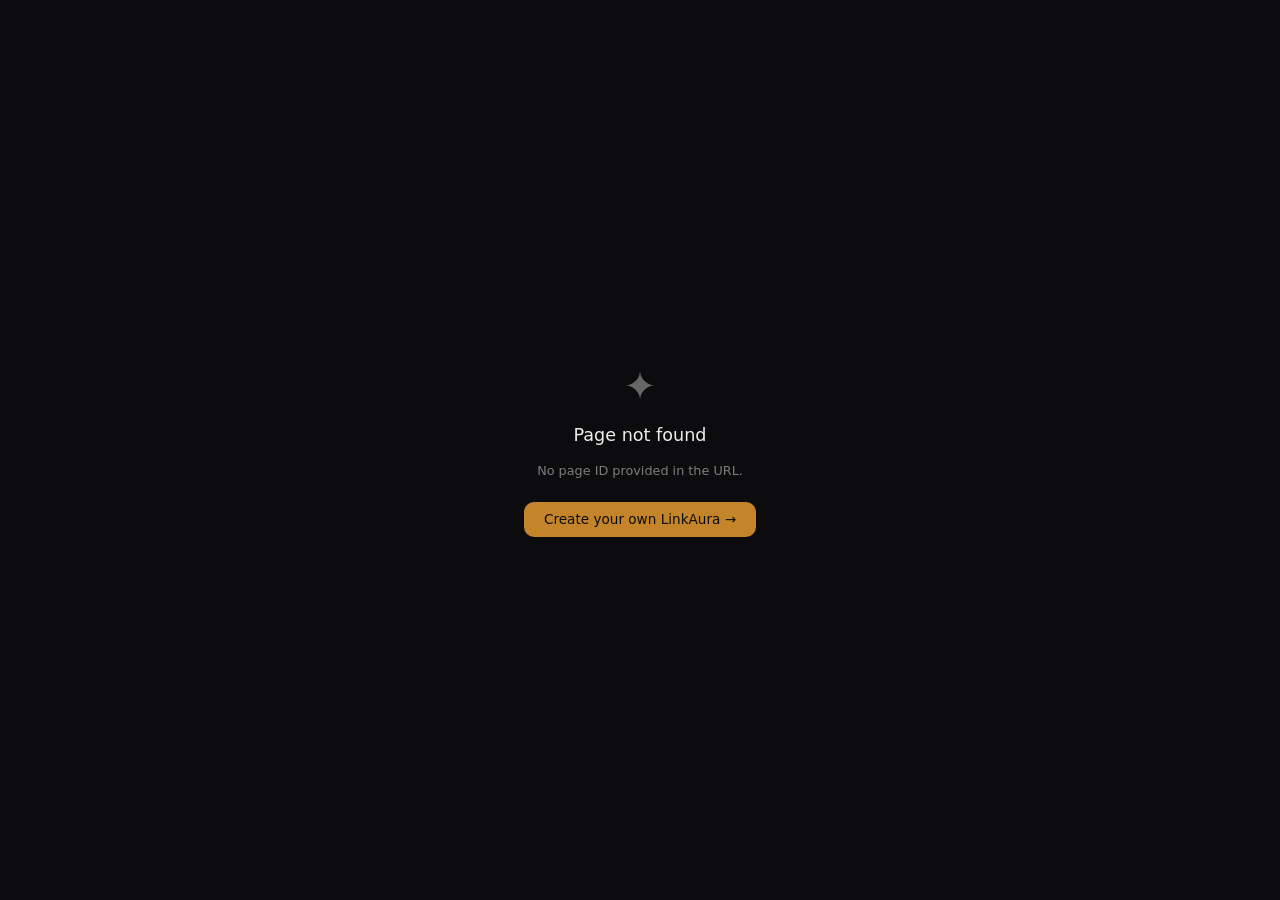
==== view.html @ 6908458f "connected with jsonbin.io" ====
<!DOCTYPE html>
<html lang="en">
<head>
  <meta charset="UTF-8" />
  <meta name="viewport" content="width=device-width, initial-scale=1.0" />
  <title>LinkAura — Loading…</title>
  <meta name="robots" content="noindex" />
  <style>
    /* ── Loading Screen ── */
    *, *::before, *::after { box-sizing: border-box; margin: 0; padding: 0; }

    body {
      background: #0c0c0e;
      color: #f0ede8;
      font-family: 'DM Sans', system-ui, sans-serif;
      min-height: 100dvh;
      display: flex;
      align-items: center;
      justify-content: center;
    }

    .loader {
      display: flex;
      flex-direction: column;
      align-items: center;
      gap: 1.25rem;
      animation: fadeIn 0.4s ease;
    }

    .loader-logo {
      font-family: Georgia, serif;
      font-size: 1.5rem;
      font-style: italic;
      color: #c4842a;
      letter-spacing: -0.01em;
    }

    .loader-logo span { font-style: normal; color: #f0ede8; }

    .spinner {
      width: 32px; height: 32px;
      border: 2px solid rgba(196,132,42,0.2);
      border-top-color: #c4842a;
      border-radius: 50%;
      animation: spin 0.7s linear infinite;
    }

    .loader-text {
      font-size: 0.8rem;
      color: rgba(240,237,232,0.4);
      letter-spacing: 0.06em;
    }

    .error-box {
      display: none;
      flex-direction: column;
      align-items: center;
      gap: 1rem;
      text-align: center;
      max-width: 380px;
      padding: 2rem;
    }

    .error-box.show { display: flex; }

    .error-icon {
      font-size: 2.5rem;
      opacity: 0.4;
    }

    .error-title {
      font-size: 1.1rem;
      font-weight: 500;
    }

    .error-msg {
      font-size: 0.8rem;
      color: rgba(240,237,232,0.5);
      line-height: 1.6;
    }

    .error-btn {
      display: inline-flex;
      align-items: center;
      gap: 0.4rem;
      background: #c4842a;
      color: #0c0c0e;
      border: none;
      border-radius: 10px;
      padding: 0.6rem 1.25rem;
      font-size: 0.85rem;
      font-weight: 500;
      cursor: pointer;
      text-decoration: none;
      margin-top: 0.25rem;
    }

    @keyframes spin { to { transform: rotate(360deg); } }
    @keyframes fadeIn { from { opacity: 0; } to { opacity: 1; } }
  </style>
</head>
<body>
  <div class="loader" id="loader">
    <div class="loader-logo"><span>Link</span>Aura</div>
    <div class="spinner"></div>
    <p class="loader-text">Loading your page…</p>
  </div>

  <div class="error-box" id="error-box">
    <div class="error-icon">✦</div>
    <h1 class="error-title">Page not found</h1>
    <p class="error-msg" id="error-msg">
      This LinkAura page could not be loaded. The link may be expired or invalid.
    </p>
    <a href="./index.html" class="error-btn">Create your own LinkAura →</a>
  </div>

  <div id="page-container" style="display:none;width:100%;min-height:100dvh;"></div>

  <script>
    (function () {
      // ── Parse ?id= from URL ──
      const params = new URLSearchParams(window.location.search);
      const binId  = params.get('id');

      if (!binId) {
        showError('No page ID provided in the URL.');
        return;
      }

      // ── Fetch from JSONbin ──
      fetch('https://api.jsonbin.io/v3/b/' + binId + '/latest', {
        headers: {
          // Public bins don't need an API key to read
          'X-Bin-Meta': 'false',
        }
      })
      .then(res => {
        if (!res.ok) throw new Error('HTTP ' + res.status);
        return res.json();
      })
      .then(data => {
        const html = data?.record?.html;
        if (!html) throw new Error('No HTML content in this bin.');

        // ── Render the page inside a seamless iframe ──
        document.getElementById('loader').style.display = 'none';
        const container = document.getElementById('page-container');
        container.style.display = 'block';

        // Use srcdoc iframe for clean isolated rendering
        const iframe = document.createElement('iframe');
        iframe.style.cssText = [
          'width:100%',
          'min-height:100dvh',
          'border:none',
          'display:block',
          'background:transparent',
        ].join(';');
        iframe.setAttribute('title', 'LinkAura Page');
        iframe.setAttribute('scrolling', 'yes');
        iframe.srcdoc = html;

        // Auto-resize iframe to content height
        iframe.onload = function () {
          try {
            const body = iframe.contentDocument?.body;
            if (body) {
              const resize = () => {
                iframe.style.height = body.scrollHeight + 'px';
              };
              resize();
              new ResizeObserver(resize).observe(body);
            }

            // Set page title from iframe
            const title = iframe.contentDocument?.title;
            if (title) document.title = title + ' — LinkAura';
          } catch (e) {
            // Cross-origin — ignore
          }
        };

        container.appendChild(iframe);
      })
      .catch(err => {
        console.error('[LinkAura viewer]', err);
        showError('Could not load the page: ' + err.message);
      });

      function showError(msg) {
        document.getElementById('loader').style.display = 'none';
        const box = document.getElementById('error-box');
        box.classList.add('show');
        const msgEl = document.getElementById('error-msg');
        if (msgEl && msg) msgEl.textContent = msg;
      }
    })();
  </script>
</body>
</html>
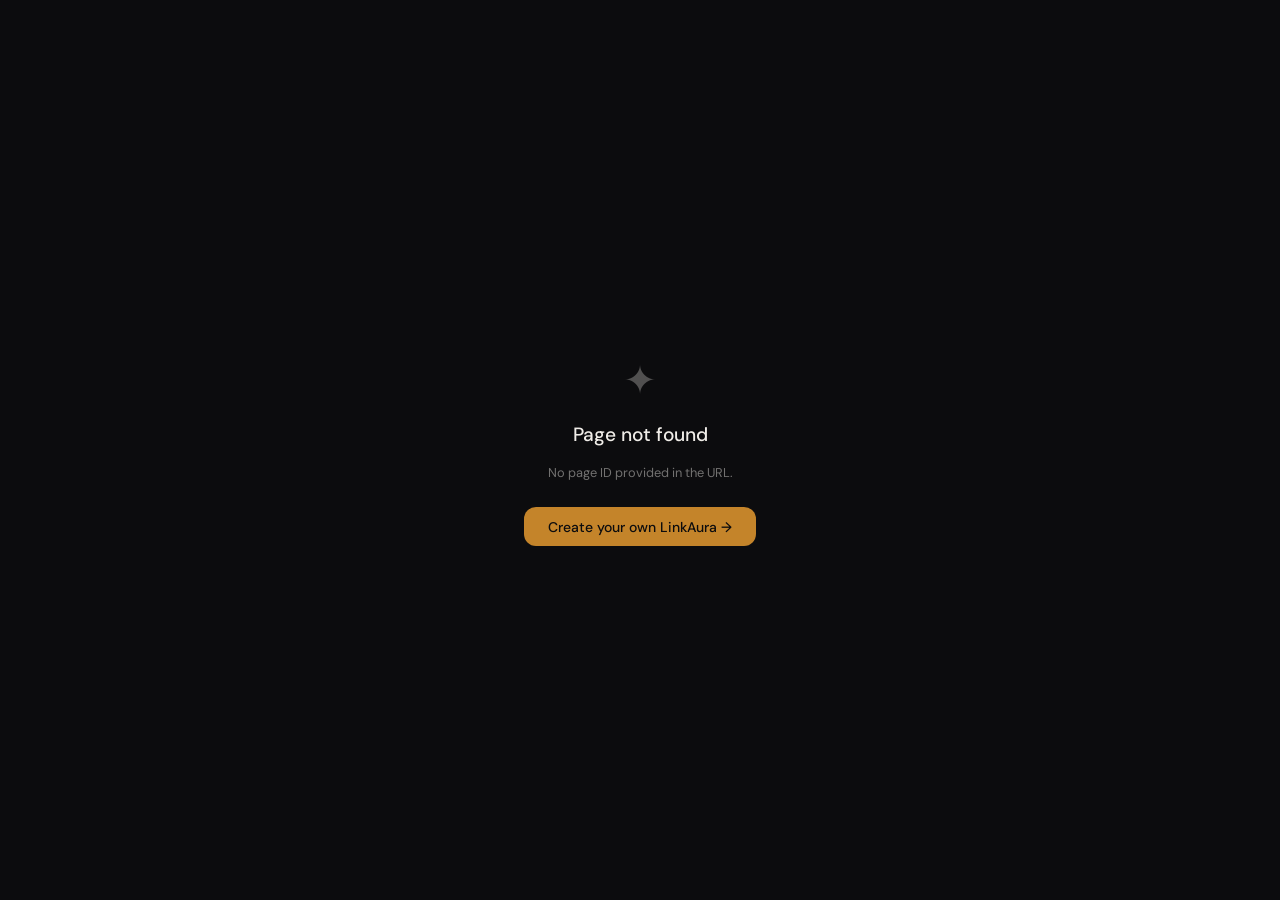
==== commit 0e08d9b5: "publish page edited" ====
--- a/view.html
+++ b/view.html
@@ -3,199 +3,283 @@
 <head>
   <meta charset="UTF-8" />
   <meta name="viewport" content="width=device-width, initial-scale=1.0" />
-  <title>LinkAura — Loading…</title>
+  <title>LinkAura</title>
   <meta name="robots" content="noindex" />
+  <link rel="preconnect" href="https://fonts.googleapis.com" />
+  <link rel="preconnect" href="https://fonts.gstatic.com" crossorigin />
+  <link href="https://fonts.googleapis.com/css2?family=Cormorant+Garamond:ital,wght@0,400;0,500;1,400&family=DM+Sans:wght@300;400;500&family=DM+Mono:wght@400&display=swap" rel="stylesheet" />
   <style>
-    /* ── Loading Screen ── */
-    *, *::before, *::after { box-sizing: border-box; margin: 0; padding: 0; }
-
-    body {
-      background: #0c0c0e;
-      color: #f0ede8;
-      font-family: 'DM Sans', system-ui, sans-serif;
-      min-height: 100dvh;
-      display: flex;
-      align-items: center;
-      justify-content: center;
-    }
-
-    .loader {
-      display: flex;
-      flex-direction: column;
-      align-items: center;
-      gap: 1.25rem;
-      animation: fadeIn 0.4s ease;
-    }
-
-    .loader-logo {
-      font-family: Georgia, serif;
-      font-size: 1.5rem;
-      font-style: italic;
-      color: #c4842a;
-      letter-spacing: -0.01em;
-    }
-
-    .loader-logo span { font-style: normal; color: #f0ede8; }
-
-    .spinner {
-      width: 32px; height: 32px;
-      border: 2px solid rgba(196,132,42,0.2);
-      border-top-color: #c4842a;
-      border-radius: 50%;
-      animation: spin 0.7s linear infinite;
-    }
-
-    .loader-text {
-      font-size: 0.8rem;
-      color: rgba(240,237,232,0.4);
-      letter-spacing: 0.06em;
-    }
-
-    .error-box {
-      display: none;
-      flex-direction: column;
-      align-items: center;
-      gap: 1rem;
-      text-align: center;
-      max-width: 380px;
-      padding: 2rem;
-    }
-
-    .error-box.show { display: flex; }
-
-    .error-icon {
-      font-size: 2.5rem;
-      opacity: 0.4;
-    }
-
-    .error-title {
-      font-size: 1.1rem;
-      font-weight: 500;
-    }
-
-    .error-msg {
-      font-size: 0.8rem;
-      color: rgba(240,237,232,0.5);
-      line-height: 1.6;
-    }
-
-    .error-btn {
-      display: inline-flex;
-      align-items: center;
-      gap: 0.4rem;
-      background: #c4842a;
-      color: #0c0c0e;
-      border: none;
-      border-radius: 10px;
-      padding: 0.6rem 1.25rem;
-      font-size: 0.85rem;
-      font-weight: 500;
-      cursor: pointer;
-      text-decoration: none;
-      margin-top: 0.25rem;
-    }
-
-    @keyframes spin { to { transform: rotate(360deg); } }
-    @keyframes fadeIn { from { opacity: 0; } to { opacity: 1; } }
+*,*::before,*::after{box-sizing:border-box;margin:0;padding:0}
+html{scroll-behavior:smooth}
+body{background:#0c0c0e;color:#f0ede8;font-family:'DM Sans',system-ui,sans-serif;min-height:100dvh;overflow-x:hidden}
+#loader{position:fixed;inset:0;display:flex;flex-direction:column;align-items:center;justify-content:center;gap:1.25rem;background:#0c0c0e;z-index:999;transition:opacity .4s ease}
+#loader.hiding{opacity:0;pointer-events:none}
+.loader-logo{font-family:'Cormorant Garamond',serif;font-size:1.75rem;font-style:italic;color:#c4842a}
+.loader-logo span{font-style:normal;color:#f0ede8}
+.spinner{width:32px;height:32px;border:2px solid rgba(196,132,42,.2);border-top-color:#c4842a;border-radius:50%;animation:spin .7s linear infinite}
+.loader-text{font-size:.72rem;color:rgba(240,237,232,.35);letter-spacing:.08em;text-transform:uppercase}
+#error-box{display:none;min-height:100dvh;flex-direction:column;align-items:center;justify-content:center;gap:1rem;text-align:center;padding:2rem}
+#error-box.show{display:flex}
+.error-icon{font-size:2.5rem;opacity:.3}
+.error-title{font-size:1.2rem;font-weight:500}
+.error-msg{font-size:.8rem;color:rgba(240,237,232,.45);line-height:1.6;max-width:340px}
+.error-btn{display:inline-flex;align-items:center;background:#c4842a;color:#0c0c0e;border:none;border-radius:12px;padding:.65rem 1.5rem;font-size:.875rem;font-weight:500;cursor:pointer;text-decoration:none;margin-top:.5rem}
+#bg-canvas{position:fixed;inset:0;width:100%;height:100%;pointer-events:none;z-index:0;opacity:.55}
+#page-wrap{position:relative;z-index:1;min-height:100dvh;display:none;flex-direction:column;align-items:center;padding:3rem 1.25rem 5rem;gap:1rem;max-width:500px;margin:0 auto}
+.la-avatar{width:92px;height:92px;border-radius:50%;display:flex;align-items:center;justify-content:center;overflow:hidden;flex-shrink:0;border:2px solid var(--accent,#c4842a);box-shadow:0 0 28px var(--accent-glow,rgba(196,132,42,.3));background:rgba(255,255,255,.05);transition:transform .3s ease}
+.la-avatar:hover{transform:scale(1.04)}
+.la-avatar img{width:100%;height:100%;object-fit:cover}
+.la-name{font-size:clamp(1.6rem,5vw,2.2rem);font-weight:500;text-align:center;line-height:1.15;letter-spacing:-.02em}
+.la-bio{font-size:.9rem;color:var(--text-secondary,rgba(240,237,232,.55));text-align:center;line-height:1.65;max-width:380px}
+.la-socials{display:flex;gap:.5rem;flex-wrap:wrap;justify-content:center}
+.la-social-btn{width:38px;height:38px;display:flex;align-items:center;justify-content:center;background:rgba(255,255,255,.06);border:1px solid rgba(255,255,255,.09);border-radius:50%;font-size:1.05rem;text-decoration:none;transition:transform .2s ease,background .2s ease}
+.la-social-btn:hover{transform:scale(1.12);background:var(--accent-dim,rgba(196,132,42,.18))}
+.la-links{width:100%;display:flex;flex-direction:column;gap:.625rem}
+.la-link-card{width:100%;display:flex;align-items:center;gap:.75rem;padding:.9rem 1.125rem;border-radius:14px;text-decoration:none;font-size:.9rem;font-weight:500;color:var(--text-primary,#f0ede8);transition:transform .2s ease,box-shadow .2s ease;cursor:pointer}
+.la-link-card:hover{transform:translateY(-2px);box-shadow:0 8px 28px rgba(0,0,0,.35)}
+.la-link-card.style-glass{background:rgba(255,255,255,.06);border:1px solid rgba(255,255,255,.09);backdrop-filter:blur(12px);-webkit-backdrop-filter:blur(12px)}
+.la-link-card.style-solid{background:var(--accent,#c4842a);color:#0c0c0e;border:none}
+.la-link-card.style-outline{background:transparent;border:1.5px solid var(--accent,#c4842a);color:var(--accent,#c4842a)}
+.la-link-card.style-soft{background:var(--accent-dim,rgba(196,132,42,.18));border:1px solid var(--accent-dim,rgba(196,132,42,.18));color:var(--accent-light,#d49d45)}
+.la-link-icon{font-size:1.15rem;width:32px;text-align:center;flex-shrink:0}
+.la-link-title{flex:1}
+.la-link-arrow{opacity:.35;font-size:.7rem;margin-left:auto}
+.la-section-heading{align-self:flex-start;width:100%;font-size:.72rem;font-weight:500;letter-spacing:.1em;text-transform:uppercase;color:var(--accent,#c4842a);margin-top:.75rem;padding-bottom:.5rem;border-bottom:1px solid rgba(196,132,42,.2)}
+.la-about{font-size:.875rem;color:var(--text-secondary,rgba(240,237,232,.55));line-height:1.7;text-align:center;max-width:420px}
+.la-gallery{display:grid;grid-template-columns:repeat(3,1fr);gap:.375rem;width:100%}
+.la-gallery img{aspect-ratio:1;object-fit:cover;border-radius:8px;width:100%}
+.la-contact-form{width:100%;background:rgba(255,255,255,.04);border:1px solid rgba(255,255,255,.08);border-radius:14px;padding:1.25rem;display:flex;flex-direction:column;gap:.625rem}
+.la-contact-form input,.la-contact-form textarea{background:transparent;border:1px solid rgba(255,255,255,.1);border-radius:8px;padding:.65rem .875rem;font-size:.8rem;color:#f0ede8;font-family:'DM Sans',sans-serif;width:100%;outline:none;transition:border-color .15s ease}
+.la-contact-form input:focus,.la-contact-form textarea:focus{border-color:var(--accent,#c4842a)}
+.la-contact-form textarea{resize:vertical;min-height:80px}
+.la-contact-btn{background:var(--accent,#c4842a);color:#0c0c0e;border:none;border-radius:8px;padding:.7rem;font-size:.875rem;font-weight:500;font-family:'DM Sans',sans-serif;cursor:pointer;transition:opacity .15s ease;width:100%}
+.la-contact-btn:hover{opacity:.88}
+#contact-sent{text-align:center;color:var(--accent,#c4842a);font-size:.8rem;display:none;padding:.25rem 0}
+.la-page-footer{margin-top:1.5rem;font-size:.65rem;color:rgba(240,237,232,.25);letter-spacing:.06em;display:flex;align-items:center;gap:.35rem;flex-wrap:wrap;justify-content:center}
+.la-page-footer a{color:var(--accent,#c4842a);text-decoration:none;font-weight:500}
+.la-footer-heart{color:var(--accent,#c4842a);animation:hb 2.4s ease-in-out infinite;display:inline-block}
+.la-fade-in{animation:fadeUp .5s ease forwards;opacity:0}
+body.theme-light{background:#f7f5f2;color:#1a1714}
+body.theme-light .la-link-card.style-glass{background:rgba(255,255,255,.65);border-color:rgba(0,0,0,.08)}
+body.theme-light .la-contact-form input,body.theme-light .la-contact-form textarea{color:#1a1714;border-color:rgba(0,0,0,.1)}
+@keyframes spin{to{transform:rotate(360deg)}}
+@keyframes hb{0%,100%{transform:scale(1)}14%{transform:scale(1.3)}28%{transform:scale(1)}42%{transform:scale(1.15)}}
+@keyframes fadeUp{from{opacity:0;transform:translateY(14px)}to{opacity:1;transform:translateY(0)}}
   </style>
 </head>
 <body>
-  <div class="loader" id="loader">
+  <div id="loader">
     <div class="loader-logo"><span>Link</span>Aura</div>
     <div class="spinner"></div>
     <p class="loader-text">Loading your page…</p>
   </div>
-
-  <div class="error-box" id="error-box">
+  <div id="error-box">
     <div class="error-icon">✦</div>
     <h1 class="error-title">Page not found</h1>
-    <p class="error-msg" id="error-msg">
-      This LinkAura page could not be loaded. The link may be expired or invalid.
-    </p>
+    <p class="error-msg" id="error-msg">This LinkAura page could not be loaded.</p>
     <a href="./index.html" class="error-btn">Create your own LinkAura →</a>
   </div>
-
-  <div id="page-container" style="display:none;width:100%;min-height:100dvh;"></div>
-
-  <script>
-    (function () {
-      // ── Parse ?id= from URL ──
-      const params = new URLSearchParams(window.location.search);
-      const binId  = params.get('id');
-
-      if (!binId) {
-        showError('No page ID provided in the URL.');
-        return;
-      }
-
-      // ── Fetch from JSONbin ──
-      fetch('https://api.jsonbin.io/v3/b/' + binId + '/latest', {
-        headers: {
-          // Public bins don't need an API key to read
-          'X-Bin-Meta': 'false',
+  <canvas id="bg-canvas"></canvas>
+  <div id="page-wrap"></div>
+<script>
+(function(){
+'use strict';
+var esc=function(s){return String(s||'').replace(/&/g,'&amp;').replace(/</g,'&lt;').replace(/>/g,'&gt;');};
+function showError(msg){
+  document.getElementById('loader').style.display='none';
+  var box=document.getElementById('error-box');box.classList.add('show');
+  var m=document.getElementById('error-msg');if(m&&msg)m.textContent=msg;
+}
+var binId=new URLSearchParams(window.location.search).get('id');
+if(!binId){showError('No page ID provided in the URL.');return;}
+
+fetch('https://api.jsonbin.io/v3/b/'+binId+'/latest',{headers:{'X-Bin-Meta':'false'}})
+.then(function(r){if(!r.ok)throw new Error('HTTP '+r.status);return r.json();})
+.then(function(data){
+  var page=data&&data.record&&data.record.page;
+  if(!page)throw new Error('No page data in bin. Please republish your page.');
+  renderPage(page);
+})
+.catch(function(err){
+  console.error('[LinkAura viewer]',err);
+  showError('Could not load: '+err.message);
+});
+
+function hexToRgba(hex,a){
+  try{var n=parseInt((hex||'#c4842a').replace('#',''),16);return 'rgba('+((n>>16)&255)+','+((n>>8)&255)+','+(n&255)+','+a+')';}
+  catch(e){return 'rgba(196,132,42,'+a+')';}
+}
+function lighten(hex,pct){
+  try{var n=parseInt((hex||'#c4842a').replace('#',''),16);
+  var r=Math.min(255,(n>>16)+Math.round(255*pct/100));
+  var g=Math.min(255,((n>>8)&255)+Math.round(255*pct/100));
+  var b=Math.min(255,(n&255)+Math.round(255*pct/100));
+  return '#'+((1<<24)|(r<<16)|(g<<8)|b).toString(16).slice(1);}
+  catch(e){return hex;}
+}
+function setMeta(prop,content){
+  var el=document.querySelector('meta[property="'+prop+'"]');
+  if(!el){el=document.createElement('meta');el.setAttribute('property',prop);document.head.appendChild(el);}
+  el.setAttribute('content',content);
+}
+
+function renderPage(p){
+  var accent=p.accent||'#c4842a';
+  var accentDim=hexToRgba(accent,0.18);
+  var accentGlow=hexToRgba(accent,0.3);
+  var isDark=(p.theme||'dark')==='dark';
+  var textPrim=isDark?'#f0ede8':'#1a1714';
+  var textSec=isDark?'rgba(240,237,232,0.55)':'rgba(26,23,20,0.55)';
+
+  var root=document.documentElement;
+  root.style.setProperty('--accent',accent);
+  root.style.setProperty('--accent-dim',accentDim);
+  root.style.setProperty('--accent-glow',accentGlow);
+  root.style.setProperty('--accent-light',lighten(accent,15));
+  root.style.setProperty('--text-primary',textPrim);
+  root.style.setProperty('--text-secondary',textSec);
+  if(!isDark){document.body.classList.add('theme-light');}
+  document.body.style.background=isDark?'#0c0c0e':'#f7f5f2';
+
+  document.title=(p.profileName||p.name||'LinkAura Page')+' — LinkAura';
+  setMeta('og:title',p.profileName||'LinkAura Page');
+  setMeta('og:description',p.bio||'My LinkAura page');
+  if(p.avatar)setMeta('og:image',p.avatar);
+
+  var fontMap={editorial:"'Cormorant Garamond', serif",modern:"'DM Sans', sans-serif",mono:"'DM Mono', monospace"};
+  var fontDisplay=fontMap[p.font]||fontMap.editorial;
+  var socialIcons={instagram:'📸',twitter:'𝕏',youtube:'▶️',tiktok:'🎵',linkedin:'💼',github:'🐙',spotify:'🎧',pinterest:'📌'};
+
+  var wrap=document.getElementById('page-wrap');
+  var delay=0.05;
+
+  function el(tag,cls,style,html){
+    var e=document.createElement(tag);
+    if(cls)e.className=cls;
+    if(style)e.style.cssText=style;
+    if(html!==undefined)e.innerHTML=html;
+    return e;
+  }
+  function fade(e,d){e.classList.add('la-fade-in');e.style.animationDelay=(d||delay)+'s';return e;}
+
+  /* Avatar */
+  var av=el('div','la-avatar');
+  av.innerHTML=p.avatar?('<img src="'+p.avatar+'" alt="'+esc(p.profileName)+'" />'):'<svg width="34" height="34" viewBox="0 0 24 24" fill="none" stroke="rgba(240,237,232,0.3)" stroke-width="1.5"><path d="M20 21v-2a4 4 0 0 0-4-4H8a4 4 0 0 0-4 4v2"/><circle cx="12" cy="7" r="4"/></svg>';
+  wrap.appendChild(fade(av,0.05));
+
+  /* Name */
+  if(p.profileName||p.name){
+    var name=el('h1','la-name','font-family:'+fontDisplay+';');
+    name.textContent=p.profileName||p.name;
+    wrap.appendChild(fade(name,0.1));
+  }
+
+  /* Bio */
+  if(p.bio){
+    var bio=el('p','la-bio');
+    bio.innerHTML=esc(p.bio).replace(/\n/g,'<br>');
+    wrap.appendChild(fade(bio,0.15));
+  }
+
+  /* Socials */
+  var socialEntries=Object.entries(p.socials||{}).filter(function(e){return e[1];});
+  if(socialEntries.length){
+    var soc=el('div','la-socials');
+    socialEntries.forEach(function(entry){
+      var k=entry[0],v=entry[1];
+      var href=v.startsWith('http')?v:'https://'+k+'.com/'+v.replace('@','');
+      var a=el('a','la-social-btn');
+      a.href=href;a.target='_blank';a.rel='noopener noreferrer';
+      a.setAttribute('aria-label',k);
+      a.textContent=socialIcons[k]||'🔗';
+      soc.appendChild(a);
+    });
+    wrap.appendChild(fade(soc,0.18));
+  }
+
+  /* Links */
+  var links=(p.links||[]).filter(function(l){return l.active!==false;});
+  if(links.length){
+    var linkWrap=el('div','la-links');
+    links.forEach(function(l,i){
+      var a=el('a','la-link-card style-'+(p.cardStyle||'glass'));
+      a.href=l.url||'#';a.target='_blank';a.rel='noopener noreferrer';
+      a.innerHTML='<span class="la-link-icon">'+(l.icon||'🔗')+'</span><span class="la-link-title">'+esc(l.title)+'</span><span class="la-link-arrow">↗</span>';
+      linkWrap.appendChild(a);
+    });
+    wrap.appendChild(fade(linkWrap,0.22));
+  }
+
+  /* Mini website */
+  if(p.miniWebsite){
+    var d=0.3;
+    if(p.aboutText){
+      var h1=el('div','la-section-heading');h1.textContent='About';wrap.appendChild(fade(h1,d));
+      var ab=el('p','la-about');ab.innerHTML=esc(p.aboutText).replace(/\n/g,'<br>');wrap.appendChild(fade(ab,d+.05));d+=.1;
+    }
+    if(p.gallery&&p.gallery.length){
+      var h2=el('div','la-section-heading');h2.textContent='Gallery';wrap.appendChild(fade(h2,d));
+      var gal=el('div','la-gallery');
+      p.gallery.slice(0,6).forEach(function(src){var img=document.createElement('img');img.src=src;img.alt='';img.loading='lazy';gal.appendChild(img);});
+      wrap.appendChild(fade(gal,d+.05));d+=.1;
+    }
+    if(p.showContact!==false){
+      var h3=el('div','la-section-heading');h3.textContent='Contact';wrap.appendChild(fade(h3,d));
+      var form=el('div','la-contact-form');
+      form.innerHTML='<input type="text" placeholder="Your name" /><input type="email" placeholder="Your email" /><textarea rows="3" placeholder="Your message"></textarea><button type="button" class="la-contact-btn" id="contact-send-btn">Send Message</button><p id="contact-sent">✓ Thank you! (connect a form service to receive real submissions)</p>';
+      wrap.appendChild(fade(form,d+.05));
+      document.addEventListener('click',function(ev){
+        if(ev.target&&ev.target.id==='contact-send-btn'){
+          var inputs=form.querySelectorAll('input,textarea');
+          inputs.forEach(function(i){i.value='';});
+          var sent=document.getElementById('contact-sent');
+          if(sent){sent.style.display='block';setTimeout(function(){sent.style.display='none';},4000);}
         }
-      })
-      .then(res => {
-        if (!res.ok) throw new Error('HTTP ' + res.status);
-        return res.json();
-      })
-      .then(data => {
-        const html = data?.record?.html;
-        if (!html) throw new Error('No HTML content in this bin.');
-
-        // ── Render the page inside a seamless iframe ──
-        document.getElementById('loader').style.display = 'none';
-        const container = document.getElementById('page-container');
-        container.style.display = 'block';
-
-        // Use srcdoc iframe for clean isolated rendering
-        const iframe = document.createElement('iframe');
-        iframe.style.cssText = [
-          'width:100%',
-          'min-height:100dvh',
-          'border:none',
-          'display:block',
-          'background:transparent',
-        ].join(';');
-        iframe.setAttribute('title', 'LinkAura Page');
-        iframe.setAttribute('scrolling', 'yes');
-        iframe.srcdoc = html;
-
-        // Auto-resize iframe to content height
-        iframe.onload = function () {
-          try {
-            const body = iframe.contentDocument?.body;
-            if (body) {
-              const resize = () => {
-                iframe.style.height = body.scrollHeight + 'px';
-              };
-              resize();
-              new ResizeObserver(resize).observe(body);
-            }
-
-            // Set page title from iframe
-            const title = iframe.contentDocument?.title;
-            if (title) document.title = title + ' — LinkAura';
-          } catch (e) {
-            // Cross-origin — ignore
-          }
-        };
-
-        container.appendChild(iframe);
-      })
-      .catch(err => {
-        console.error('[LinkAura viewer]', err);
-        showError('Could not load the page: ' + err.message);
       });
-
-      function showError(msg) {
-        document.getElementById('loader').style.display = 'none';
-        const box = document.getElementById('error-box');
-        box.classList.add('show');
-        const msgEl = document.getElementById('error-msg');
-        if (msgEl && msg) msgEl.textContent = msg;
-      }
-    })();
-  </script>
+    }
+  }
+
+  /* Footer */
+  var footer=el('div','la-page-footer');
+  footer.innerHTML='<span>Crafted with</span><span class="la-footer-heart">&#9829;</span><span>by</span><a href="https://blackbirdo.com" target="_blank" rel="noopener noreferrer">blackbirdo.com</a><span style="opacity:.4">&middot;</span><a href="https://github.com/ICodingStack/LinkAura" target="_blank" rel="noopener noreferrer">LinkAura</a>';
+  wrap.appendChild(fade(footer,0.45));
+
+  /* Show page */
+  wrap.style.display='flex';
+  var loader=document.getElementById('loader');
+  loader.classList.add('hiding');
+  setTimeout(function(){loader.style.display='none';},450);
+
+  /* Background */
+  if(!p.bg||p.bg==='particles')startParticles(accent);
+  else if(p.bg==='gradient'){
+    document.body.style.background='radial-gradient(ellipse at 20% 50%,'+hexToRgba(accent,.1)+' 0%,transparent 50%),radial-gradient(ellipse at 80% 20%,'+hexToRgba(accent,.05)+' 0%,transparent 40%),'+(isDark?'#0c0c0e':'#f7f5f2');
+  }
+}
+
+function startParticles(accent){
+  var c=document.getElementById('bg-canvas');
+  var ctx=c.getContext('2d');
+  function resize(){c.width=innerWidth;c.height=innerHeight;}
+  resize();window.addEventListener('resize',resize);
+  var pts=[];for(var i=0;i<45;i++)pts.push({x:Math.random()*innerWidth,y:Math.random()*innerHeight,sx:(Math.random()-.5)*.25,sy:-(Math.random()*.35+.08),r:Math.random()*1.6+.3,o:Math.random()*.4+.06,t:0,ts:Math.random()*.012+.004,to:Math.random()*Math.PI*2});
+  var rgba=hexToRgba(accent,1);
+  function loop(){
+    ctx.clearRect(0,0,c.width,c.height);
+    pts.forEach(function(p){
+      p.x+=p.sx;p.y+=p.sy;p.t++;
+      if(p.y<-10||p.t>600){p.y=c.height+10;p.x=Math.random()*c.width;p.t=0;}
+      var tw=Math.sin(p.t*p.ts+p.to);
+      ctx.globalAlpha=Math.max(0,p.o*(0.6+0.4*tw));
+      ctx.fillStyle=rgba;ctx.beginPath();ctx.arc(p.x,p.y,p.r,0,Math.PI*2);ctx.fill();
+    });
+    ctx.globalAlpha=1;requestAnimationFrame(loop);
+  }
+  loop();
+}
+
+})();
+</script>
 </body>
-</html>+</html>
+ 
